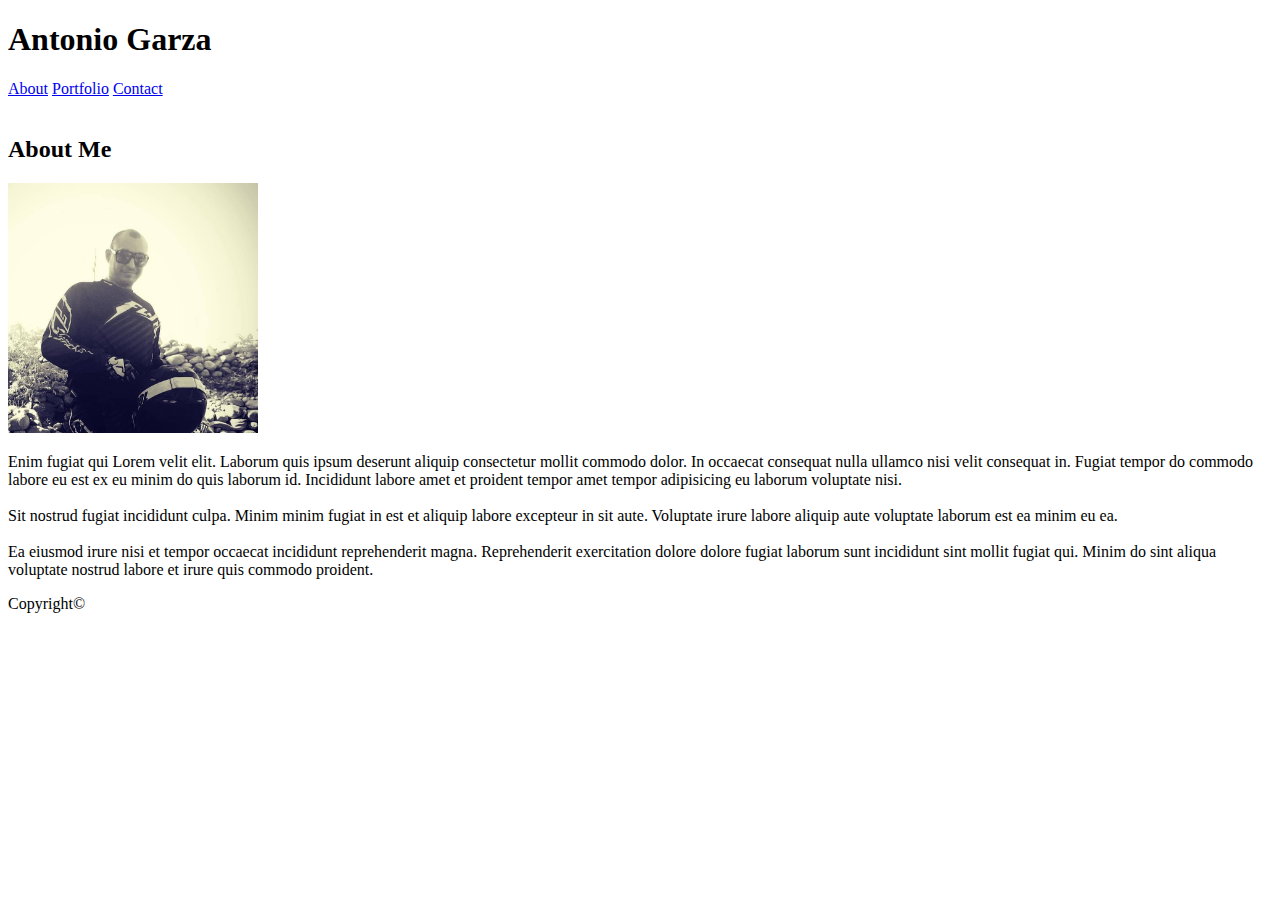
==== index.html @ 49c5f1ff "basic structure" ====
<!DOCTYPE html>
<html lang="en">
<head>
    <meta charset="UTF-8">
    <meta name="viewport" content="width=device-width, initial-scale=1.0">
    <meta http-equiv="X-UA-Compatible" content="ie=edge">
    <title>About Me</title>
    <link rel="stylesheet" href="https://stackpath.bootstrapcdn.com/bootstrap/4.1.0/css/bootstrap.min.css" integrity="sha384-9gVQ4dYFwwWSjIDZnLEWnxCjeSWFphJiwGPXr1jddIhOegiu1FwO5qRGvFXOdJZ4" crossorigin="anonymous">
</head>
<body>
     
<header>
    <h1 id="homes">Antonio Garza</h1>
</header>

<div class="miss1">
    <a id="menu1" href="index.html">About</a>
    <a id="menu2" href="portfolio.html">Portfolio</a>
    <a id="menu3" href="contact.html">Contact</a>
</div>


 <section id="killa">
    <br>
    <h2>About Me</h2>
 <div id="selec">
    <!-- Paragraph about me -->
     <img id="foto" src="assets/images/Pic.jpg" style="width: 250px; height: 250;"/>
     <p>
         Enim fugiat qui Lorem velit elit. Laborum quis ipsum deserunt aliquip consectetur mollit commodo dolor. In occaecat consequat nulla ullamco nisi velit consequat in. Fugiat tempor do commodo labore eu est ex eu minim do quis laborum id. Incididunt labore amet et proident tempor amet tempor adipisicing eu laborum voluptate nisi.
        <br>
        <br>
        Sit nostrud fugiat incididunt culpa. Minim minim fugiat in est et aliquip labore excepteur in sit aute. Voluptate irure labore aliquip aute voluptate laborum est ea minim eu ea.
        <br>
        <br>
        Ea eiusmod irure nisi et tempor occaecat incididunt reprehenderit magna. Reprehenderit exercitation dolore dolore fugiat laborum sunt incididunt sint mollit fugiat qui. Minim do sint aliqua voluptate nostrud labore et irure quis commodo proident.

    </p>
    

 </div>
 
</section>  
</body>
<footer>Copyright©</footer>

<script src="https://code.jquery.com/jquery-3.3.1.slim.min.js" integrity="sha384-q8i/X+965DzO0rT7abK41JStQIAqVgRVzpbzo5smXKp4YfRvH+8abtTE1Pi6jizo" crossorigin="anonymous"></script>
<script src="https://cdnjs.cloudflare.com/ajax/libs/popper.js/1.14.0/umd/popper.min.js" integrity="sha384-cs/chFZiN24E4KMATLdqdvsezGxaGsi4hLGOzlXwp5UZB1LY//20VyM2taTB4QvJ" crossorigin="anonymous"></script>
<script src="https://stackpath.bootstrapcdn.com/bootstrap/4.1.0/js/bootstrap.min.js" integrity="sha384-uefMccjFJAIv6A+rW+L4AHf99KvxDjWSu1z9VI8SKNVmz4sk7buKt/6v9KI65qnm" crossorigin="anonymous"></script>

</html>
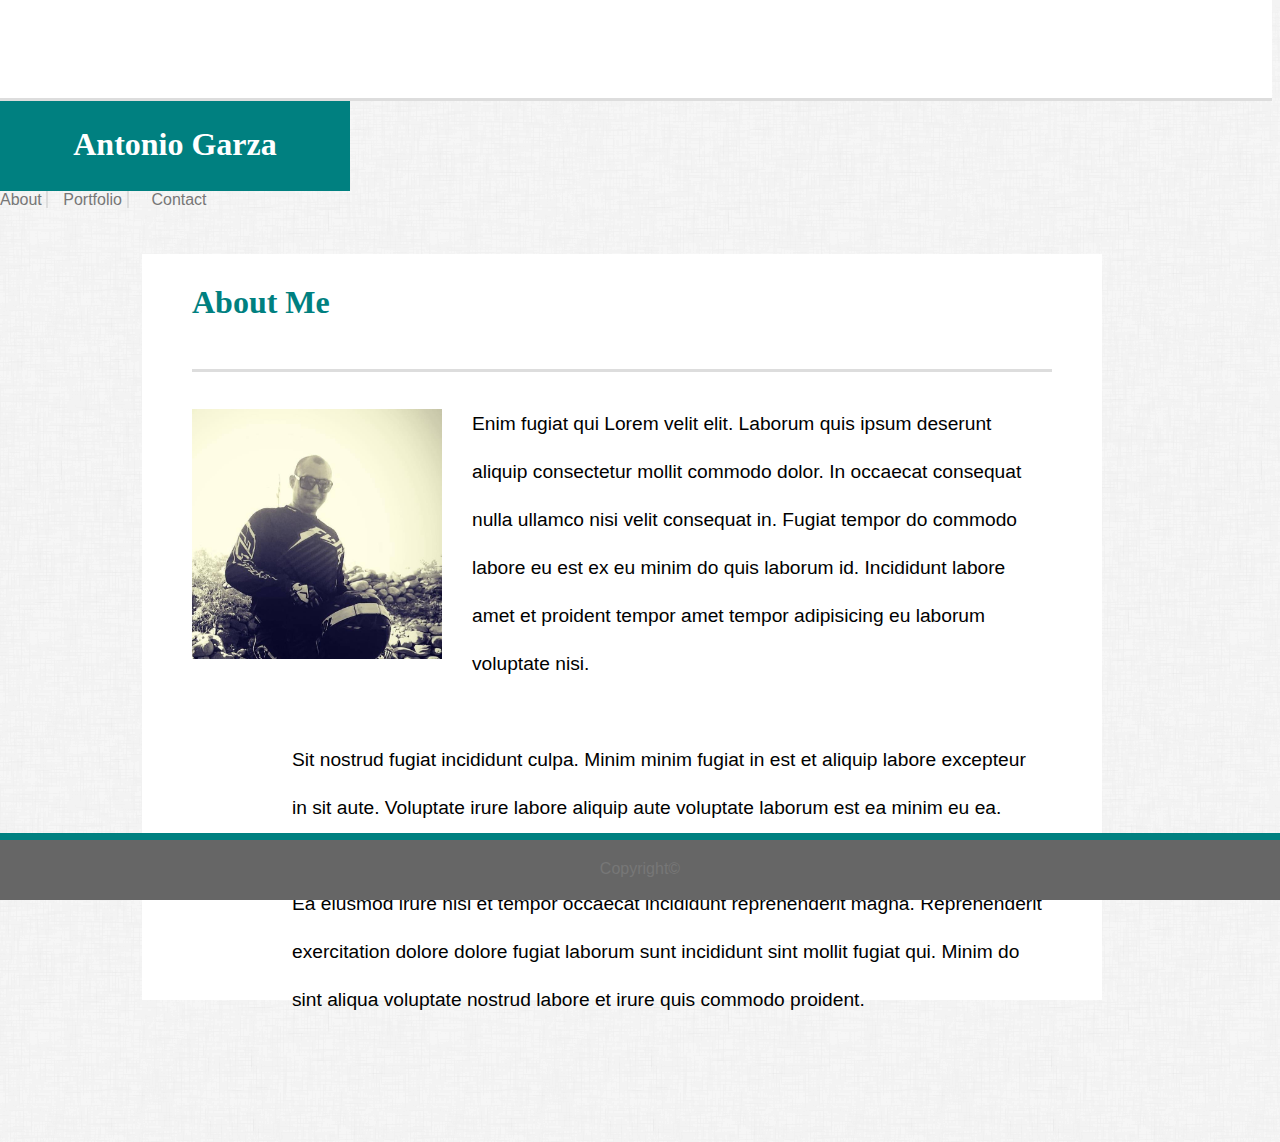
==== commit ca962df7: "rearange css  for responsive" ====
--- a/index.html
+++ b/index.html
@@ -5,13 +5,16 @@
     <meta name="viewport" content="width=device-width, initial-scale=1.0">
     <meta http-equiv="X-UA-Compatible" content="ie=edge">
     <title>About Me</title>
-    <link rel="stylesheet" href="https://stackpath.bootstrapcdn.com/bootstrap/4.1.0/css/bootstrap.min.css" integrity="sha384-9gVQ4dYFwwWSjIDZnLEWnxCjeSWFphJiwGPXr1jddIhOegiu1FwO5qRGvFXOdJZ4" crossorigin="anonymous">
+    <link rel="stylesheet" href="assets/css/style.css"  type="text/css"/>
 </head>
 <body>
      
 <header>
-    <h1 id="homes">Antonio Garza</h1>
+    
+
 </header>
+
+<h1 id="homes">Antonio Garza</h1>
 
 <div class="miss1">
     <a id="menu1" href="index.html">About</a>
--- a/assets/css/style.css
+++ b/assets/css/style.css
@@ -0,0 +1,251 @@
+body{ 
+    margin-left: 0px;
+    background-image: url("../images/dust_scratches.png"); 
+    font-family: Arial, Helvetica, sans-serif;
+}
+header{
+    width: 100%;
+    margin-top: -10px;
+    
+    height: 100px;
+    border-bottom-style: solid;
+    border-bottom-color: #ddd;
+    background-color: #fff; 
+    float: left;
+}
+h1{
+   clear: both; 
+   width: 300px;
+   height: 40px;
+   left: 95;
+   top: -80px;
+   right: 403;
+   bottom: 100px;
+   background-color: teal;
+   color: white;
+   font-family: Georgia, 'Times New Roman', Times, serif;
+   text-align: center;
+   padding: 25px;
+   margin-bottom: 0px;
+   margin-top: -10px;
+}
+section{
+    position: absolute;
+    background-image: url("/Users/Antonio/Basic-Portfolio/assets/images/dust_scratches.png");   
+}
+.miss1{
+    font-family: Arial, Helvetica, sans-serif;
+    color: #777777;
+    display: inline;
+    
+}
+#menu1{
+    /*position: absolute; top: 55px;right: 60%;bottom: 20px; left: 53%;*/
+    color: #777777;
+    text-align: center;
+    text-decoration: none;
+    width: 5%;
+    height:20px;
+}
+#menu2{
+    /*position: absolute; top: 55px;right: 60%;bottom: 20px; left: 59%;*/
+    color: #777777;
+    width: 70px;
+    height:20px;
+    text-decoration: none;
+    border-color: #ddd;
+    border-width: 2px;
+    border-left-style: solid;
+    border-right-style: solid;
+    padding-left: 15px;
+    padding-right: 5px;   
+}
+#menu3{
+    display: inline;
+    color: #777777;
+   /* position: absolute; top: 55px;right: 60%;bottom: 20px; left: 66%; */
+    position: relative;
+    padding-left: 18px;
+    text-decoration: none;
+
+}
+h2{
+    width: 910px;
+    height: 85px;
+    right: 1040px;
+    bottom: 662px;
+    margin-left:142px;
+    margin-bottom: 0px;
+    color: teal;
+    background-color: white;
+    font-family: Georgia, 'Times New Roman', Times, serif;
+    z-index: 0;
+    float: left;
+    font-size: xx-large;
+    padding-right: 0px;
+    padding-left: 50px;
+    padding-top: 30px; 
+}
+p{ 
+    font-family: Arial, Helvetica, sans-serif;
+    background-color: #fff;
+    margin-top: 0px;
+    height:600px; 
+    border-top-style: solid;
+    border-top-color: #ddd;
+    padding-top: 28px;
+    z-index: 3;
+    padding-left: 100px;
+    margin-left: 50px;
+    width: 750px;
+    padding-right: 10px;
+    margin-right: 50px;
+    line-height: 2.5;
+    font-size: larger;    
+}
+#killa{  
+    
+    z-index: 1;
+}
+#selec{
+    margin: 142px;
+    background: #fff; 
+}
+#foto{
+    margin-left:50px;
+    float: left;
+    padding-top: 10px;
+    margin-top: 30px;
+    padding-right: 30px;
+    padding-bottom: 20px;
+}
+footer{
+    color: #777777;
+    Background-color: #666666;
+    font-family: Arial, Helvetica, sans-serif;
+    position: fixed; bottom: 0px;right: 0px;left: 0;height: 20px;
+    text-align: center; padding: 20px;
+    z-index: 4;
+    border-top-style: solid;
+    border-top-color: teal;
+    border-top-width: 7px; 
+}
+
+.porto{
+    padding: 30px;
+    float: inherit;
+    padding-bottom: 0px;
+    padding-left: 60px;
+    width: 870px;
+}
+
+.line1{
+    clear: both;
+    margin:0px;
+    padding: 0px;
+    width: 860px;
+    height: 3px;
+    color: rgb(106, 105, 105);
+    background-color: #ddd;
+    margin-left: 192px;
+    border:0px;
+    z-index: 2;
+    position: absolute;
+    
+}
+
+.grid-container {
+    display: grid;
+    grid-gap: 10px 10px;
+    grid-template-columns: auto auto auto;
+    background-color: #fff;
+    padding-top: 40px;
+    margin-left: 142px;
+    padding-left: 40px;
+    width: 920px;
+}
+.grid-item {
+    background-color: rgba(255, 255, 255, 0.8);
+    border: 1px solid rgba(0, 0, 0, 0.8);
+    margin-bottom:    20px;
+    font-size: 30px;
+    text-align: center;
+    width: 200px;
+    height: 220px;
+    margin-left: 20px;
+    position: relative
+}
+.btn{
+    position: absolute;
+    top: 85%;
+    left:50%;
+    transform: translate(-50%, -50%);
+    width:202px;
+    height: 50px;
+    color:white;
+    background-color: teal;
+    font-size: 20px;
+    font-family: Georgia, 'Times New Roman', Times, serif;
+    border: 0px;
+}
+#form{
+    width: 960px;
+    height: 330px;
+    background-color: #fff;
+    margin-left: 142px;
+    font-family: Arial, Helvetica, sans-serif;
+    color: #777777;
+    
+}
+.data{
+    width: 890px;
+    margin-left: 240px;
+    margin-left: auto;
+    padding: 20px;
+}
+.inside{
+    width: 860px;
+    height: 20px;
+}
+#messege{
+    width: 860px;
+    height: 80px;
+}
+#sub{
+    width: 13%;
+    height: 40px;
+    font-family: Arial, Helvetica, sans-serif;
+    font-size: 16px;
+    color: #fff;
+    background-color: teal;
+
+}
+
+input{
+    
+}
+
+@media screen and (max-width:980px){
+
+}
+
+@media screen and (max-width:768px){
+
+    .miss1{
+        position: relative;
+    }
+    #homes{
+         width: 100%;
+         padding-left: 0px;
+
+          
+    }
+    header{
+
+    }
+
+}
+
+@media screen and (max-width:6400px){
+
+}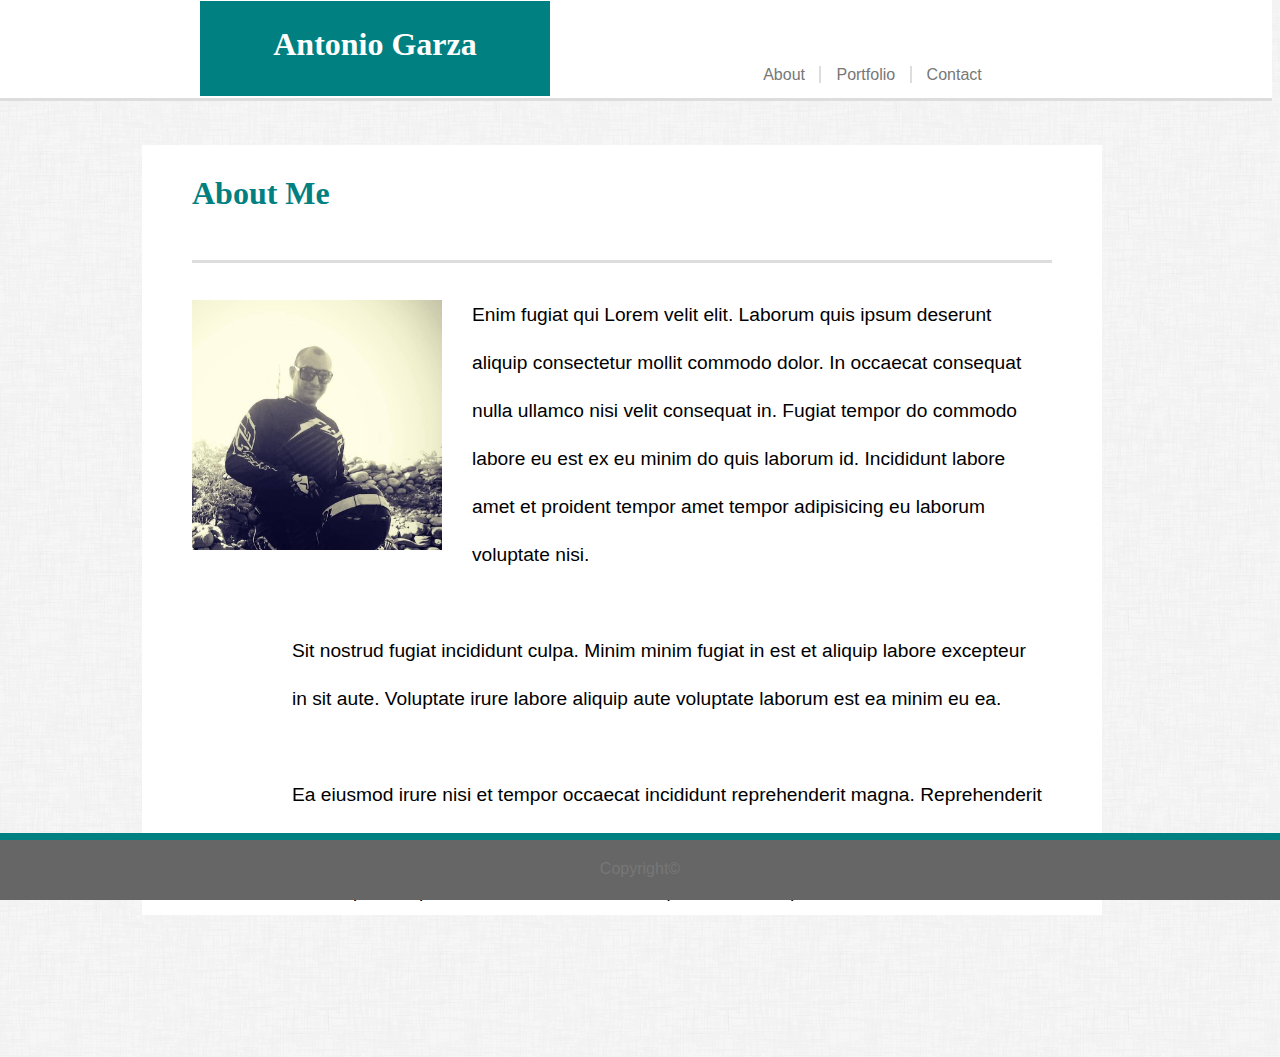
==== commit 3ef2c5e3: "responsive home" ====
--- a/index.html
+++ b/index.html
@@ -28,7 +28,7 @@
     <h2>About Me</h2>
  <div id="selec">
     <!-- Paragraph about me -->
-     <img id="foto" src="assets/images/Pic.jpg" style="width: 250px; height: 250;"/>
+     <img id="foto" src="assets/images/Pic.jpg" />
      <p>
          Enim fugiat qui Lorem velit elit. Laborum quis ipsum deserunt aliquip consectetur mollit commodo dolor. In occaecat consequat nulla ullamco nisi velit consequat in. Fugiat tempor do commodo labore eu est ex eu minim do quis laborum id. Incididunt labore amet et proident tempor amet tempor adipisicing eu laborum voluptate nisi.
         <br>
--- a/assets/css/style.css
+++ b/assets/css/style.css
@@ -2,11 +2,11 @@
     margin-left: 0px;
     background-image: url("../images/dust_scratches.png"); 
     font-family: Arial, Helvetica, sans-serif;
+    height: 100px;
 }
 header{
     width: 100%;
     margin-top: -10px;
-    
     height: 100px;
     border-bottom-style: solid;
     border-bottom-color: #ddd;
@@ -14,11 +14,12 @@
     float: left;
 }
 h1{
+   position: relative; 
    clear: both; 
    width: 300px;
-   height: 40px;
-   left: 95;
-   top: -80px;
+   height: 45px;
+   left: 200px;
+   top: -100px;
    right: 403;
    bottom: 100px;
    background-color: teal;
@@ -37,6 +38,9 @@
     font-family: Arial, Helvetica, sans-serif;
     color: #777777;
     display: inline;
+    position: relative;
+    top: -130px;
+    left:60%;
     
 }
 #menu1{
@@ -46,6 +50,7 @@
     text-decoration: none;
     width: 5%;
     height:20px;
+    padding-right: 10px;
 }
 #menu2{
     /*position: absolute; top: 55px;right: 60%;bottom: 20px; left: 59%;*/
@@ -58,14 +63,14 @@
     border-left-style: solid;
     border-right-style: solid;
     padding-left: 15px;
-    padding-right: 5px;   
+    padding-right: 15px;   
 }
 #menu3{
     display: inline;
     color: #777777;
    /* position: absolute; top: 55px;right: 60%;bottom: 20px; left: 66%; */
     position: relative;
-    padding-left: 18px;
+    padding-left: 10px;
     text-decoration: none;
 
 }
@@ -90,7 +95,7 @@
     font-family: Arial, Helvetica, sans-serif;
     background-color: #fff;
     margin-top: 0px;
-    height:600px; 
+    height:fit-content; 
     border-top-style: solid;
     border-top-color: #ddd;
     padding-top: 28px;
@@ -106,6 +111,7 @@
 #killa{  
     
     z-index: 1;
+    top: 100px;
 }
 #selec{
     margin: 142px;
@@ -118,6 +124,8 @@
     margin-top: 30px;
     padding-right: 30px;
     padding-bottom: 20px;
+    width: 250px; 
+    height: 250;
 }
 footer{
     color: #777777;
@@ -226,26 +234,87 @@
 }
 
 @media screen and (max-width:980px){
+        p{
+        width: auto;
+        font-size: large;
+        padding:10px; 
+        margin-right: 70px;   
+
+        }
+        #homes{
+        width: 100%;
+        padding-left: 0px;
+        margin: 0px;
+        left: 0px;
+        }
+
+       .miss1{
+        position: absolute;
+        top: 100px;
+        left: 0px;
+        right: 0px;
+        background-color: #fff;
+        height:40px;
+        padding-top: 20px;
+        padding-bottom: 0px;
+        widows: 100%;
+        text-align: center;
+        }
+        #killa{
+            top:150px;
+            left: 0px;
+        }
+        #selec{
+            
+            margin-left: 0px;
+            margin-right: 0px;
+        }
+        h2{
+            width: 100%;
+            margin-left: 0px;
+            text-align: center;
+            padding-left: 0px;
+        }
+
+
 
 }
 
 @media screen and (max-width:768px){
 
     .miss1{
-        position: relative;
+        position: absolute;
+        top: 100px;
+        background-color: #fff;
+        height:50px;
     }
     #homes{
          width: 100%;
          padding-left: 0px;
-
-          
+         margin: 0px;
+         left: 0px;
+        }
+
+
+}
+
+@media screen and (max-width:640px){
+
+    #foto{
+        position: relative;
+        float: none;
+        width:70%;
+        margin-left:15%;
+        /*margin-left: 20%;*/
+
     }
-    header{
-
+
+    h2{
+        border-bottom: #ddd;
+        border-bottom-style: solid;
+        border-bottom-width: 3px;
+        
     }
 
-}
-
-@media screen and (max-width:6400px){
 
 }